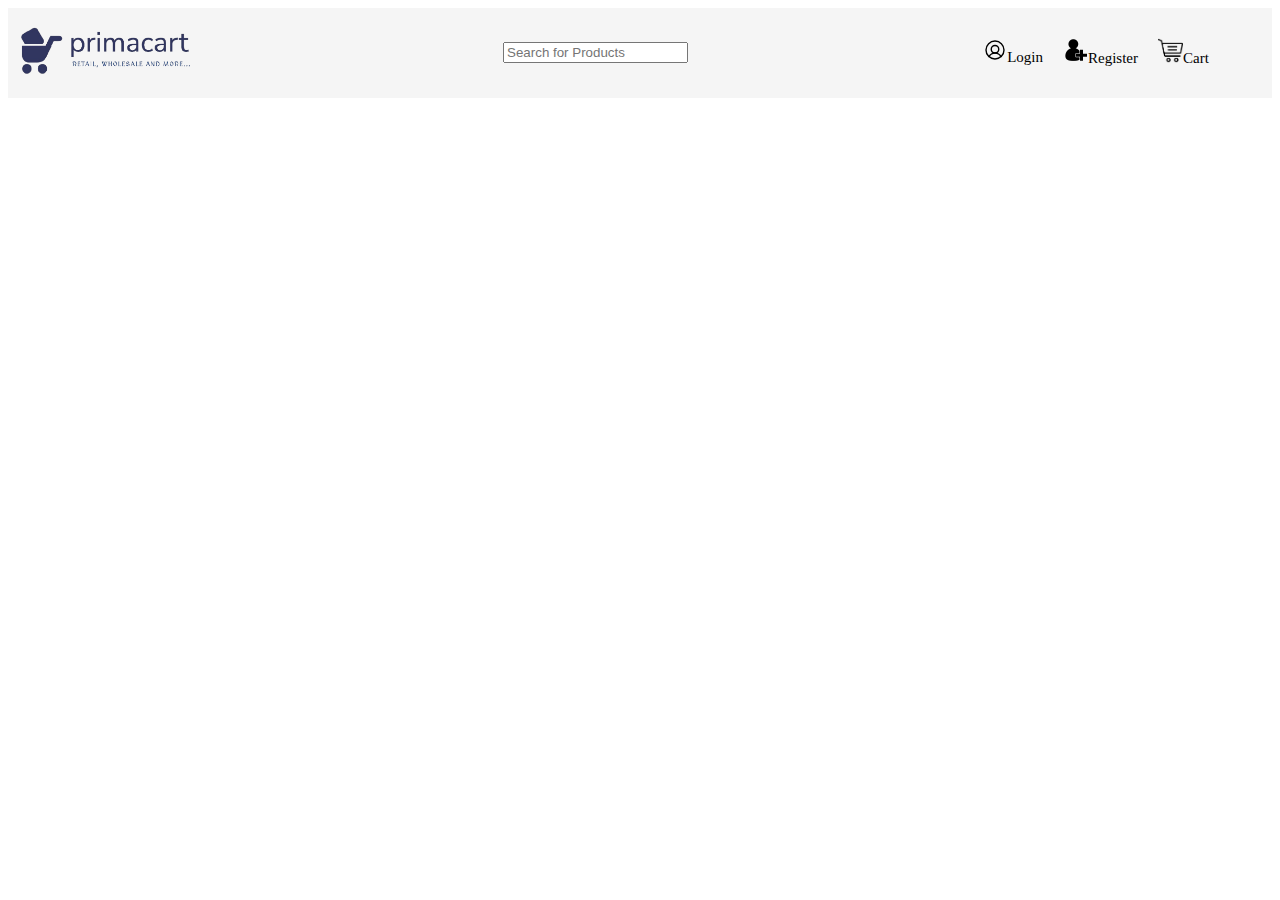
==== index.html @ b0d5cbb3 "navbar of Homer page created and Login Signup form cretaed" ====
<!DOCTYPE html>
<html lang="en">
<head>
    <meta charset="UTF-8">
    <meta name="viewport" content="width=device-width, initial-scale=1.0">
    <title>PrimaCart</title>
   <link rel="stylesheet" href="./styles/index.css">
</head>
<body>
  <div id="navbar">
    <!-- <div id="logo">
        <a href="./index.html">
        <img src="./Images/WhatsApp Image 2024-12-29 at 11.56.41 PM.jpeg" alt="PrimaCart Logo" width="100px">
    </a> </div>
    <div id="navbar-links">
   
       <a href="./login.html" ><img src="./Images/profile-52e0dc.svg" alt="">Login</a>
       <a href="./register.html">Register</a>
       <a href="./cart.html" font-size="100px"><img src="./Images/download.png" alt="" width="20px">Cart</a>
    </div> -->

  </div>
       <!-- <select name="" id="login">op
<option id= "orders" value="./orders.html">Orders</option>
<option value="./wishlist.html">Wishlist</option>
<option value="./cart.html">Cart</option>
        </select> -->
        
       
</body>
<script src="./scripts/navbar.js">
//     let login=document.getElementById("login")
//     login.addEventListener("change", function(){
//         let selectedValue=login.value;
//         if (selectedValue) {
//         window.location.href = selectedValue; // Redirect to the selected URL
//       }
//     }
// )
</script>
</html>
---- styles/index.css ----
/* navbar styling */
#navbar{
    display: flex;
    justify-content: space-between;
    background-color: #f5f5f5;
    align-items: center;
}
#navbar-links{
    display: flex;
    justify-content:space-around;
    gap:20px;

}
#navbar-links{
    font-size: 15px;
    font-family: 'Times New Roman', Times, serif;
    margin-right: 5%;
}
#navbar-links a{
    text-decoration: none;
    color: black;
}
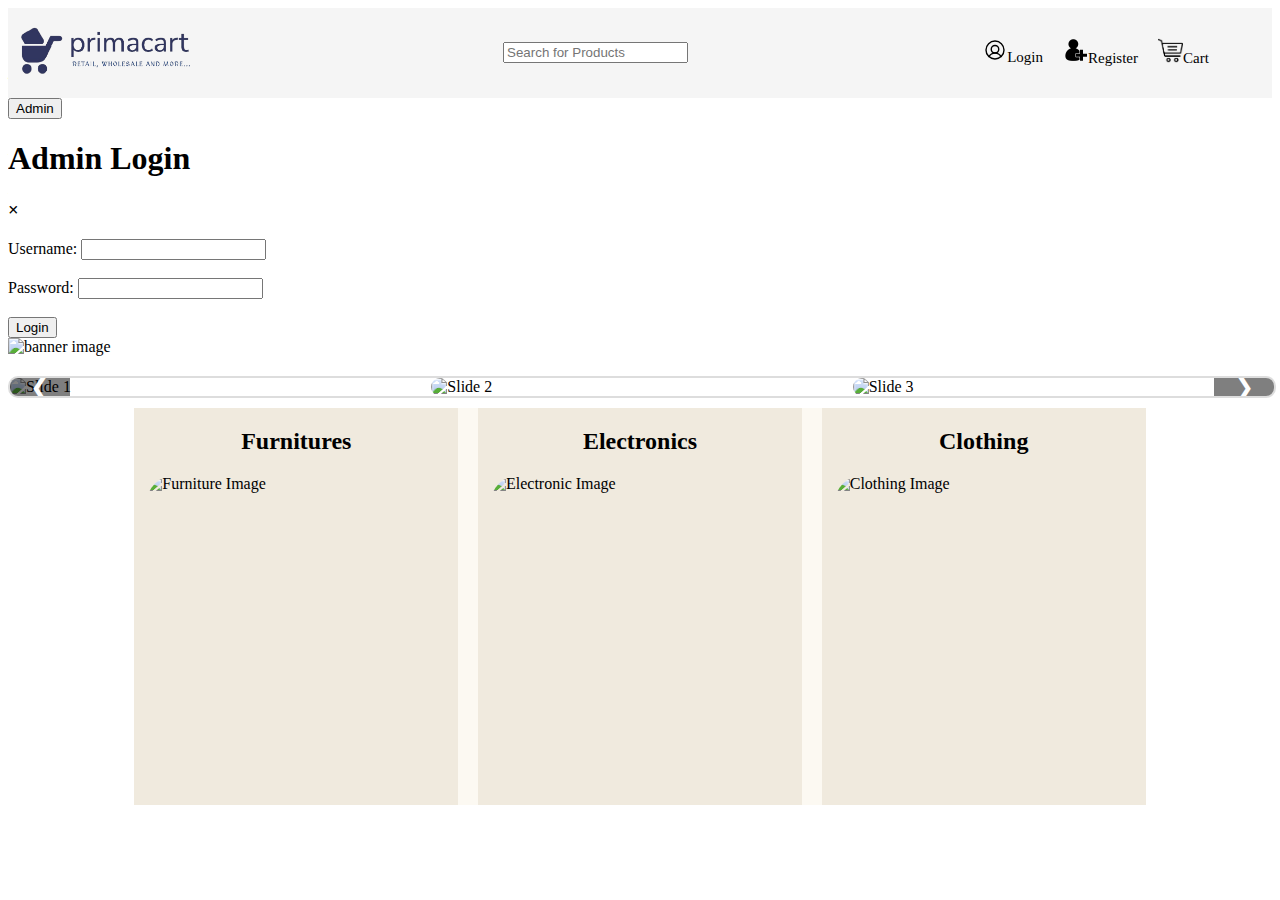
==== commit 02978135: "Filter by price added in each category product on home page" ====
--- a/index.html
+++ b/index.html
@@ -5,9 +5,12 @@
     <meta name="viewport" content="width=device-width, initial-scale=1.0">
     <title>PrimaCart</title>
    <link rel="stylesheet" href="./styles/index.css">
+   <link rel="stylesheet" href="./styles/admin.css">
+   <link rel="stylesheet" href="./styles/footer.css">
 </head>
 <body>
   <div id="navbar">
+
     <!-- <div id="logo">
         <a href="./index.html">
         <img src="./Images/WhatsApp Image 2024-12-29 at 11.56.41 PM.jpeg" alt="PrimaCart Logo" width="100px">
@@ -20,15 +23,207 @@
     </div> -->
 
   </div>
+  <div id="admin-login">
+    <button id="adminloginbtn">Admin</button>
+
+</div>
+
+<!-- admin form -->
+<div id="admin-form"><h1>Admin Login</h1>
+    <div><h3 id="close_modal"><span>&times;</span></h3></div>
+    <form id="loginForm">
+      <label for="username">Username:</label>
+      <input type="text" id="username" name="username" required>
+      <br><br>
+      <label for="password">Password:</label>
+      <input type="password" id="password" name="password" required>
+      <br><br>
+      <button type="submit">Login</button>
+    </form>
+   </div>
+   <img src="./Images/banner.gif" width="100%" alt="banner image">
+
+   <div class="slider">
+    <div class="slides">
+      <img src="./Images/banner1.webp" alt="Slide 1">
+      <img src="./Images/banner 3.webp" alt="Slide 2">
+      <img src="./Images/new year wellness.webp" alt="Slide 3">
+    </div>
+    <div class="buttons">
+      <button id="prev">&#10094;</button>
+      <button id="next">&#10095;</button>
+    </div>
+  </div>
+
+
        <!-- <select name="" id="login">op
 <option id= "orders" value="./orders.html">Orders</option>
 <option value="./wishlist.html">Wishlist</option>
 <option value="./cart.html">Cart</option>
         </select> -->
         
+
+
+
+        <!-- <ul>
+            <li href="">Shop</li>
+            <ul><li>Furniture</li>
+            <ul> <li><a href="" style="color: rgb(46, 45, 45);"><b>Bedroom Furniture</b></a></li>
+                <li><a href="">Kid's & Baby Furniture</a></li>
+                <li><a href="">Living Room Furniture</a></li>
+                <li><a href="">EntryWay Furniture</a></li>
+                <li><a href="">Kitchen and Dinning room Furniture</a></li>
+                <li><a href="">Living Room Furniture</a></li>
+                <li><a href="">Office & Home Office Furniture</a></li></ul></ul>
+                <ul><li>Electronics</li>
+                    <ul> <li><a href="" style="color: rgb(46, 45, 45);"><b>Electronics</b></a></li>
+                        <li><a href="">Audio/Video</a></li>
+                        <li><a href="">Batteries</a></li>
+                        <li><a href="">Cameras & Drones</a></li>
+                        <li><a href="">Cell Phone</a></li>
+                        <li><a href="">Smart Watches</a></li>
+                        <li><a href="">TVs</a></li></ul></ul>
+        </ul> -->
+    
+                 <!-- <ul>
+                    <li><a href="#">Shop</a>
+                        <div class="sub_menu">
+                            <ul>
+                                <li><a href="" style="color: rgb(46, 45, 45);"><b>Bedroom Furniture</b></a></li>
+                                <li><a href="">Kid's & Baby Furniture</a></li>
+                                <li><a href="">Living Room Furniture</a></li>
+                                <li><a href="">EntryWay Furniture</a></li>
+                                <li><a href="">Kitchen and Dinning room Furniture</a></li>
+                                <li><a href="">Living Room Furniture</a></li>
+                                <li><a href="">Office & Home Office Furniture</a></li>
+                                
+                            </ul>
+                            <ul>
+                                <li><a href="" style="color: rgb(46, 45, 45);"><b>Eyes</b></a></li>
+                                <li><a href="">Kajal</a></li>
+                                <li><a href="">Eyeliner</a></li>
+                                <li><a href="">Mascara</a></li>
+                                <li><a href="">Eye Shadow</a></li>
+                                <li><a href="">Eye Brow Enhancers</a></li>
+                                <li><a href="">Eye Primer</a></li>
+                                <li><a href="">False Eyeglasses</a></li>
+                                <li><a href="">Eye Makeup Remover</a></li>
+                                <li><a href="">Under Eye Concealer</a></li>
+                                <li><a href="">Contact Lenses</a></li>
+                                <br>
+                                <li><a href="" style="color: rgb(46, 45, 45);"><b>Makeup Kits & Combos</b></a></li>
+                                <li><a href="">Makeup Kits</a></li>
+                                <li><a href="">Makeup Combos</a></li>
+                            </ul>
+                            <ul>
+                                <li><a href="" style="color: rgb(46, 45, 45);"><b>Lips</b></a></li>
+                                <li><a href="">Lipstick</a></li>
+                                <li><a href="">Liquid Lipstick</a></li>
+                                <li><a href="">Lip Crayon</a></li>
+                                <li><a href="">Lip Gloss</a></li>
+                                <li><a href="">Lip Liner</a></li>
+                                <li><a href="">Lip Plumper</a></li>
+                                <li><a href="">Lip Stain</a></li>
+                                <br>
+                                <li><a href="" style="color:  rgb(46, 45, 45);"><b>Nails</b></a></li>
+                                <li><a href="">Nail Polish</a></li>
+                                <li><a href="">Nail Arts Kits</a></li>
+                                <li><a href="">Nail Care</a></li>
+                                <li><a href="">Nail Polish Remover</a></li>
+                            </ul>
+                            <ul>
+                                <li><a href="" style="color: rgb(46, 45, 45);"><b>Tools & Brushes</b></a></li>
+                                <li><a href="">Face Brush</a></li>
+                                <li><a href="">Eye Brush</a></li>
+                                <li><a href="">Lip Brush</a></li>
+                                <li><a href="">Brush Sets</a></li>
+                                <li><a href="">Brush Cleaners</a></li>
+                                <li><a href="">Sponges &Applicators</a></li>
+                                <li><a href="">Eyelash Curlers</a></li>
+                                <li><a href="">Tweezers</a></li>
+                                <li><a href="">Sharpners</a></li>
+                                <li><a href="">Mirrors</a></li>
+                                <li><a href="">Makeup Pouches</a></li>
+                                <br>
+                                <li><a href="" style="color:  rgb(46, 45, 45);"><b>Multi-Functional Makeup
+                                            Palettes</b></a></li>
+                            </ul>
+                            <ul>
+                                <li><a href="" style="color: rgb(46, 45, 45);"><b>Top Brands</b></a></li>
+                                <li><a href="">Kay Beauty</a></li>
+                                <li><a href="">Huda Beauty</a></li>
+                                <li><a href="">Charlotte Tilbury</a></li>
+                                <li><a href="">M.A.C</a></li>
+                                <li><a href="">Maybelline New York</a></li>
+                                <li><a href="">L'Oreal Paris</a></li>
+                                <li><a href="">Lakme</a></li>
+                                <li><a href="">Nykaa Cosmetics</a></li>
+                                <li><a href="">Nyx Pro.Makeup</a></li>
+                            </ul>
+                            <ul>
+                                <li><a href="" style="color: rgb(46, 45, 45);"><b>Quick Links</b></a></li>
+                                <li><a href="">Combos @ Nykaa</a></li>
+                                <li><a href="">New Launches</a></li>
+                                <li><a href="">NFBA Nominees 2020</a></li>
+                                <li><a href="">Gifts @ Nykaa</a></li>
+                                <li><a href="">The Gift Store</a></li>
+                                <br>
+                                <li><a href="" style="color: rgb(46, 45, 45);"><b>Trending Searches</b></a></li>
+                                <li><a href="">Nude Lipstick</a></li>
+                                <li><a href="">Matte Lipstick</a></li>
+                                <li><a href="">Red Lipstick</a></li>
+                                <li><a href="">Pink Lipstick</a></li>
+                            </ul>
+                        </div>
+                    </li>
+                    </ul>
+                    -->
+                    
+   <div id="product_info">
+    <div class="product_info1">
+        <h2>Furnitures</h2>
+        <img id="furniture_img" src="./Images/sofas.webp" alt="Furniture Image">
        
+    </div>
+    <div class="product_info1">
+        <h2>Electronics</h2>
+        <img id="electronics_img" src="./Images/tvs.webp" alt="Electronic Image">
+       
+    </div>
+    <div class="product_info1">
+        <h2>Clothing</h2>
+        <img id="clothing_img" src="./Images/clothing.jpg" alt="Clothing Image">
+       
+    </div>
+   </div> 
+   <select name="" id="filterbyprice">
+    <option value="">Filter By Price</option>
+
+    <option value="1 to 4999">Price : 1 to 4999</option>
+    <option value=" 5000 to 19999">Price : 5000 to 19999</option>
+    <option value="20000 to 39999">Price : 20000 to 39999</option>
+    <option value=">40000">Price : 40000 & above</option>
+</select>
+
+   
+   <!-- container for displaying furniture details -->
+    <div id="furniture_cont">
+
+    </div>
+    <div id="electronics_cont">
+
+    </div>
+
+    <div id="clothing_cont">
+
+    </div>
+   
+
+    <!-- footer section -->
+     <div id="footer"></div>
 </body>
 <script src="./scripts/navbar.js">
+    scr
 //     let login=document.getElementById("login")
 //     login.addEventListener("change", function(){
 //         let selectedValue=login.value;
@@ -38,4 +233,7 @@
 //     }
 // )
 </script>
+<script src="./scripts/index.js"></script>
+<script src="./scripts/footer.js"> </script>
+
 </html>--- a/styles/index.css
+++ b/styles/index.css
@@ -19,4 +19,116 @@
 #navbar-links a{
     text-decoration: none;
     color: black;
-}+}
+/* slider styling */
+
+.slider {
+    margin-top: 20px;
+    position: relative;
+    width: 100%;
+    /* max-width: 600px; */
+    overflow: hidden;
+    border: 2px solid #ddd;
+    border-radius: 10px;
+  }
+
+  .slides {
+    display: flex;
+    transition: transform 0.5s ease-in-out;
+  }
+
+  .slides img {
+    width: 100%;
+    border-radius: 10px;
+  }
+
+  .buttons {
+    position: absolute;
+    top: 50%;
+    width: 100%;
+    display: flex;
+    justify-content: space-between;
+    transform: translateY(-50%);
+  }
+
+  .buttons button {
+    background-color: rgba(0, 0, 0, 0.5);
+    color: white;
+    border: none;
+    padding: 10px 20px;
+    cursor: pointer;
+    font-size: 24px;
+    border-radius: 5px;
+    display: flex;
+    align-items: center;
+    justify-content: center;
+  }
+
+  .buttons button:hover {
+    background-color: rgba(0, 0, 0, 0.8);
+  }
+/* category designing */
+#product_info{
+    margin: 10px auto;
+    width: 80%;
+    
+    gap:20px;
+    display: grid;
+    align-items: center;
+    /* border: 1px solid black; */
+    grid-template-columns: repeat(3,1fr);
+    background-color: rgb(252, 249, 242);
+}
+.product_info1{
+    display: flex;
+    flex-direction: column;
+    justify-content: center;
+    align-items: center;
+    background-color: rgb(240, 234, 222);
+}
+.product_info1 img{
+    height:300px;
+    margin-bottom: 30px;
+    border-radius: 10%;
+    width:300px;
+    /* border: 1px solid black; */
+}
+
+#prima_search{
+    display: flex;
+   background-color:  #f4f4f4;
+    align-items: center;
+    border-radius: 5px;
+    width: 250px;
+    height: 40px;
+    justify-content: space-evenly;
+}
+#prima_search>input{
+    border: 1px solid rgb(202, 200, 200);
+    outline: none;
+    border-radius: 5px;
+    /* height:100%; */
+    background-color: transparent;
+    font-size: 14px;
+    font-family: 'Inter', sans-serif;
+    font-weight: 600;
+    text-decoration: #939393;
+}
+
+
+/* furniture section styling  */
+#furniture_cont, #electronics_cont, #clothing_cont{
+    display:grid;
+    margin:auto;
+    width:80%;
+    grid-template-columns: repeat(3,1fr);
+    gap:20px;
+}
+
+
+
+/* filtering option  */
+ #filterbyprice{
+    display: none;
+
+ }
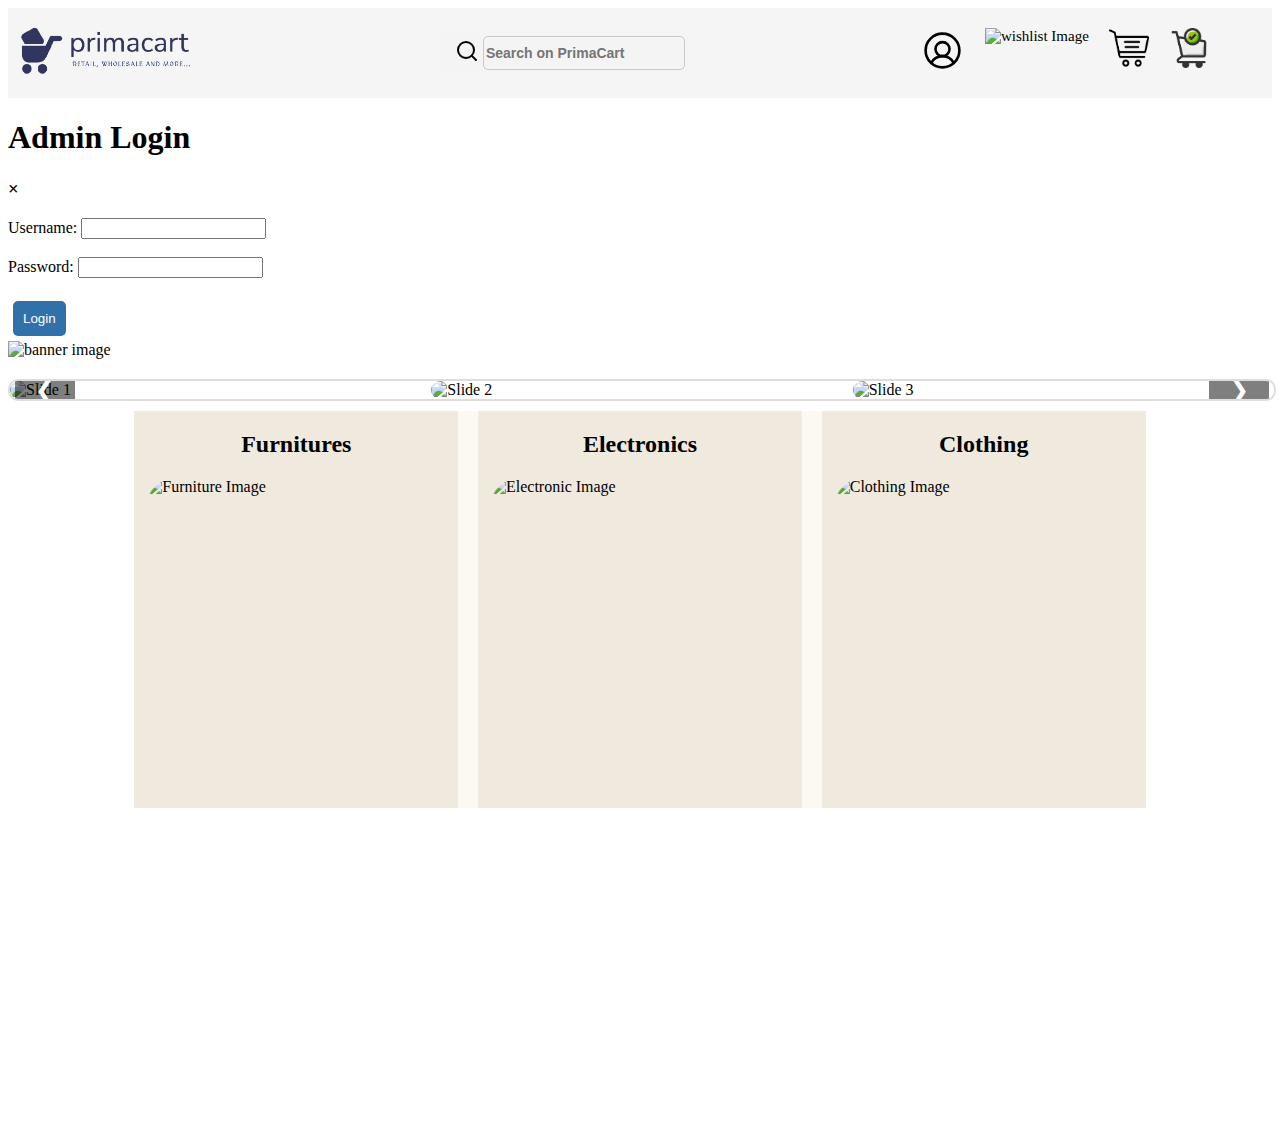
==== commit 304df7da: "cart and orderpage created" ====
--- a/index.html
+++ b/index.html
@@ -23,10 +23,10 @@
     </div> -->
 
   </div>
-  <div id="admin-login">
-    <button id="adminloginbtn">Admin</button>
-
-</div>
+  <!-- <div id="admin-login">
+    <button >Admin</button>
+
+</div> -->
 
 <!-- admin form -->
 <div id="admin-form"><h1>Admin Login</h1>
@@ -204,6 +204,12 @@
     <option value="20000 to 39999">Price : 20000 to 39999</option>
     <option value=">40000">Price : 40000 & above</option>
 </select>
+<select name="" id="sortbyprice">
+    <option value="">Sort By Price</option>
+    <option value="htl">High To Low</option>
+    <option value="lth">Low To High</option>
+    
+</select>
 
    
    <!-- container for displaying furniture details -->
--- a/styles/index.css
+++ b/styles/index.css
@@ -115,12 +115,18 @@
     text-decoration: #939393;
 }
 
+/* logout  */
+#logout{
+    border: none;
+    background-color: none;
 
+}
 /* furniture section styling  */
-#furniture_cont, #electronics_cont, #clothing_cont{
+#furniture_cont, #electronics_cont, #clothing_cont,#wishlist_cont{
     display:grid;
     margin:auto;
     width:80%;
+    padding: 50px;
     grid-template-columns: repeat(3,1fr);
     gap:20px;
 }
@@ -132,3 +138,56 @@
     display: none;
 
  }
+ #sortbyprice{
+    display: none;
+ }
+
+ /* styling of buttons */
+ button{
+    background-color:rgb(48,113,169);
+    color:white;
+    border: none;
+    border-radius: 5px;
+    padding:10px;
+    margin:5px;
+ }
+
+ /* cart page styling */
+ #checkoutbtn
+ {
+    background-color: green;
+
+ }
+ #cart_cont{
+    margin-left: 10%;
+    width:70%;
+    display:flex;
+     padding: 30px;
+    flex-direction: column;
+    /* align-items: center; */
+ }
+ #checkoutdiv{
+    margin-top:50px;
+    background-color: rgb(231, 238, 238);
+    width: 50%;
+    height: 50%;
+    padding: 30px;
+    /* margin: auto; */
+ }
+ #checkoutdiv h2{
+    text-align: center;
+ }
+ #cart_content{
+display: flex;
+justify-content: space-around;
+ }
+ #checkoutdiv input{
+    height: 30px;
+    border: none;
+    border-radius: 10px;
+    padding: 5px;
+ }
+
+.hl{
+    border-bottom: 1px solid gray;
+}--- a/styles/footer.css
+++ b/styles/footer.css
@@ -0,0 +1,34 @@
+#footer{
+    /* border: 1px solid black;
+    margin:auto  */
+   bottom:0;
+   
+   /* position:fixed; */
+   width: 100%;
+   
+}
+
+#footer-links{
+    display: grid;
+    padding:20px;
+    grid-template-columns: repeat(4,1fr);
+    background-color: #f5f5f5;
+    gap:20px;
+    /* margin-left:100px; */
+   
+}
+.footer-links1{
+    display: flex;
+    flex-direction: column;
+    gap:20px;
+
+}
+.footer-links1 a{
+    color: rgb(114, 110, 110);
+    text-decoration: none;
+    font-size: 20px;;
+}
+.footer-links1 a:hover{
+    color:black;
+    text-decoration: underline;
+}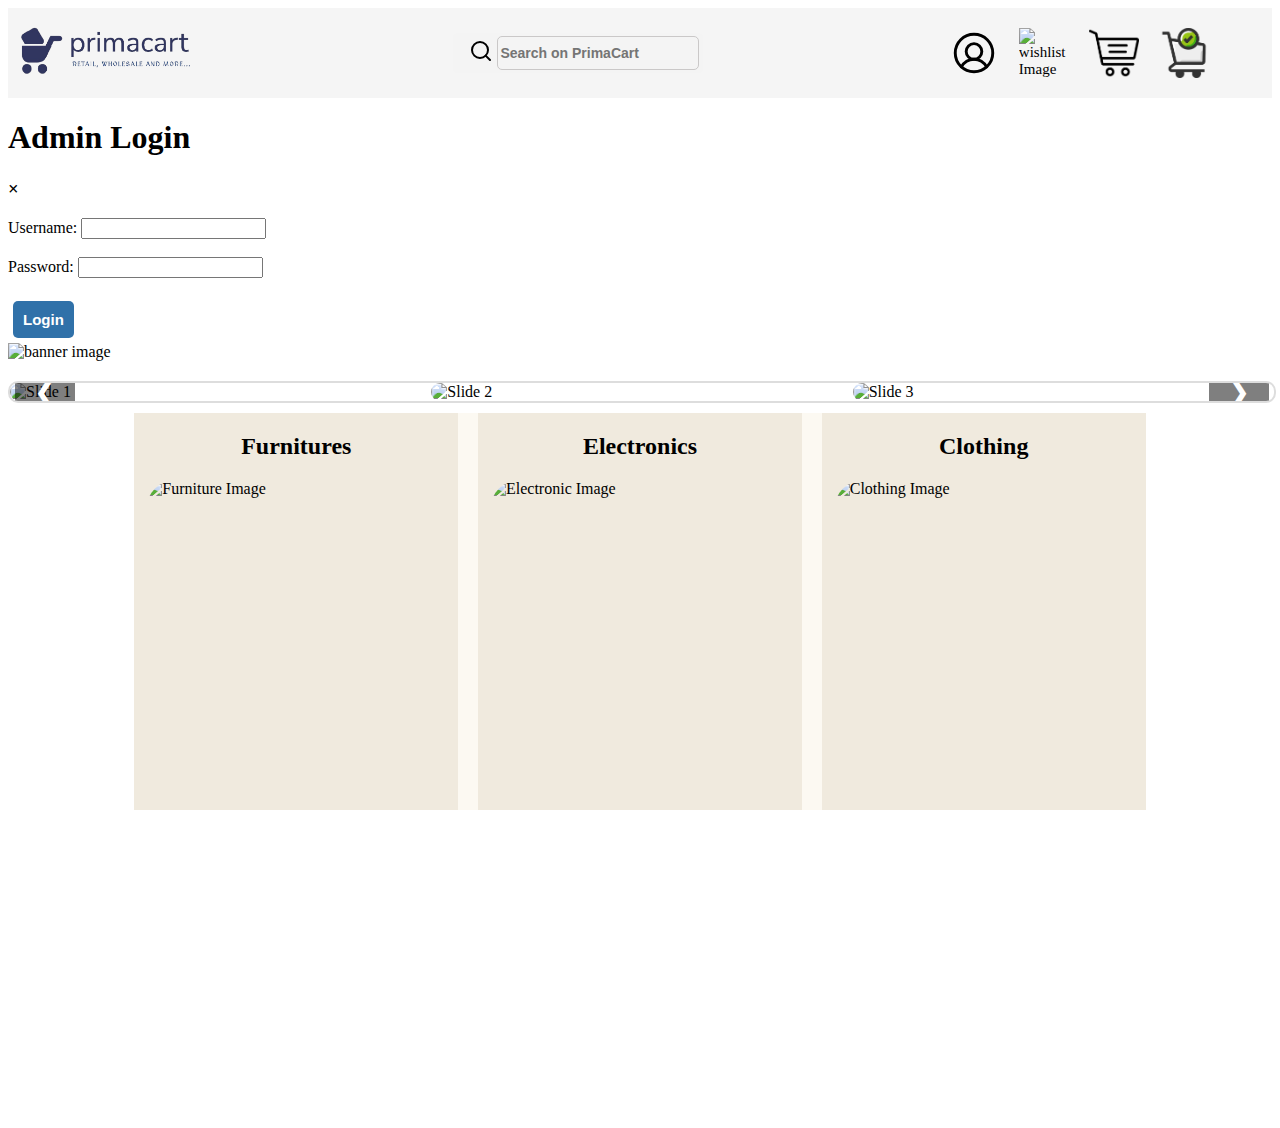
==== commit 710174d3: "sort by price and sort by name added in each product category" ====
--- a/index.html
+++ b/index.html
@@ -196,6 +196,7 @@
        
     </div>
    </div> 
+   
    <select name="" id="filterbyprice">
     <option value="">Filter By Price</option>
 
@@ -204,10 +205,23 @@
     <option value="20000 to 39999">Price : 20000 to 39999</option>
     <option value=">40000">Price : 40000 & above</option>
 </select>
+<select name="" id="filterbygender">
+    <option value="">Filter by Gender</option>
+    <option value="male">Male</option>
+    <option value="female">Female</option>
+    <option value="kids">Kids</option>
+</select>
+
 <select name="" id="sortbyprice">
     <option value="">Sort By Price</option>
     <option value="htl">High To Low</option>
     <option value="lth">Low To High</option>
+    
+</select>
+<select name="" id="sortbyname">
+    <option value="">Sort By Name</option>
+    <option value="atoz">A to Z</option>
+    <option value="ztoa">Z to A </option>
     
 </select>
 
--- a/styles/index.css
+++ b/styles/index.css
@@ -10,6 +10,14 @@
     justify-content:space-around;
     gap:20px;
 
+}
+#navbar-links a{
+height: 50px;
+width: 50px;
+}
+#navbar-links img{
+    height: 50px;
+    width: 50px;
 }
 #navbar-links{
     font-size: 15px;
@@ -79,13 +87,20 @@
     grid-template-columns: repeat(3,1fr);
     background-color: rgb(252, 249, 242);
 }
-.product_info1{
+.product_info1.product_info1{
+    
     display: flex;
     flex-direction: column;
     justify-content: center;
     align-items: center;
     background-color: rgb(240, 234, 222);
 }
+.product_info1:hover {
+    /* background-color: #0056b3; */
+    color: #030101;
+    box-shadow: 0px 4px 10px rgba(0, 0, 0, 0.2);
+    transform: scale(1.05);
+  }
 .product_info1 img{
     height:300px;
     margin-bottom: 30px;
@@ -134,13 +149,11 @@
 
 
 /* filtering option  */
- #filterbyprice{
+ #filterbyprice,#filterbygender,#sortbyprice,#sortbyname{
     display: none;
 
  }
- #sortbyprice{
-    display: none;
- }
+ 
 
  /* styling of buttons */
  button{
@@ -149,9 +162,17 @@
     border: none;
     border-radius: 5px;
     padding:10px;
+    font-size:15px;
+    font-weight: bold;
     margin:5px;
  }
-
+ button:hover {
+    background-color: #fffeff;
+    color: rgb(48,113,169);
+    border:1px solid rgb(48,113,169);
+    box-shadow: 0px 4px 10px rgba(0, 0, 0, 0.2);
+    transform: scale(1.05);
+  }
  /* cart page styling */
  #checkoutbtn
  {
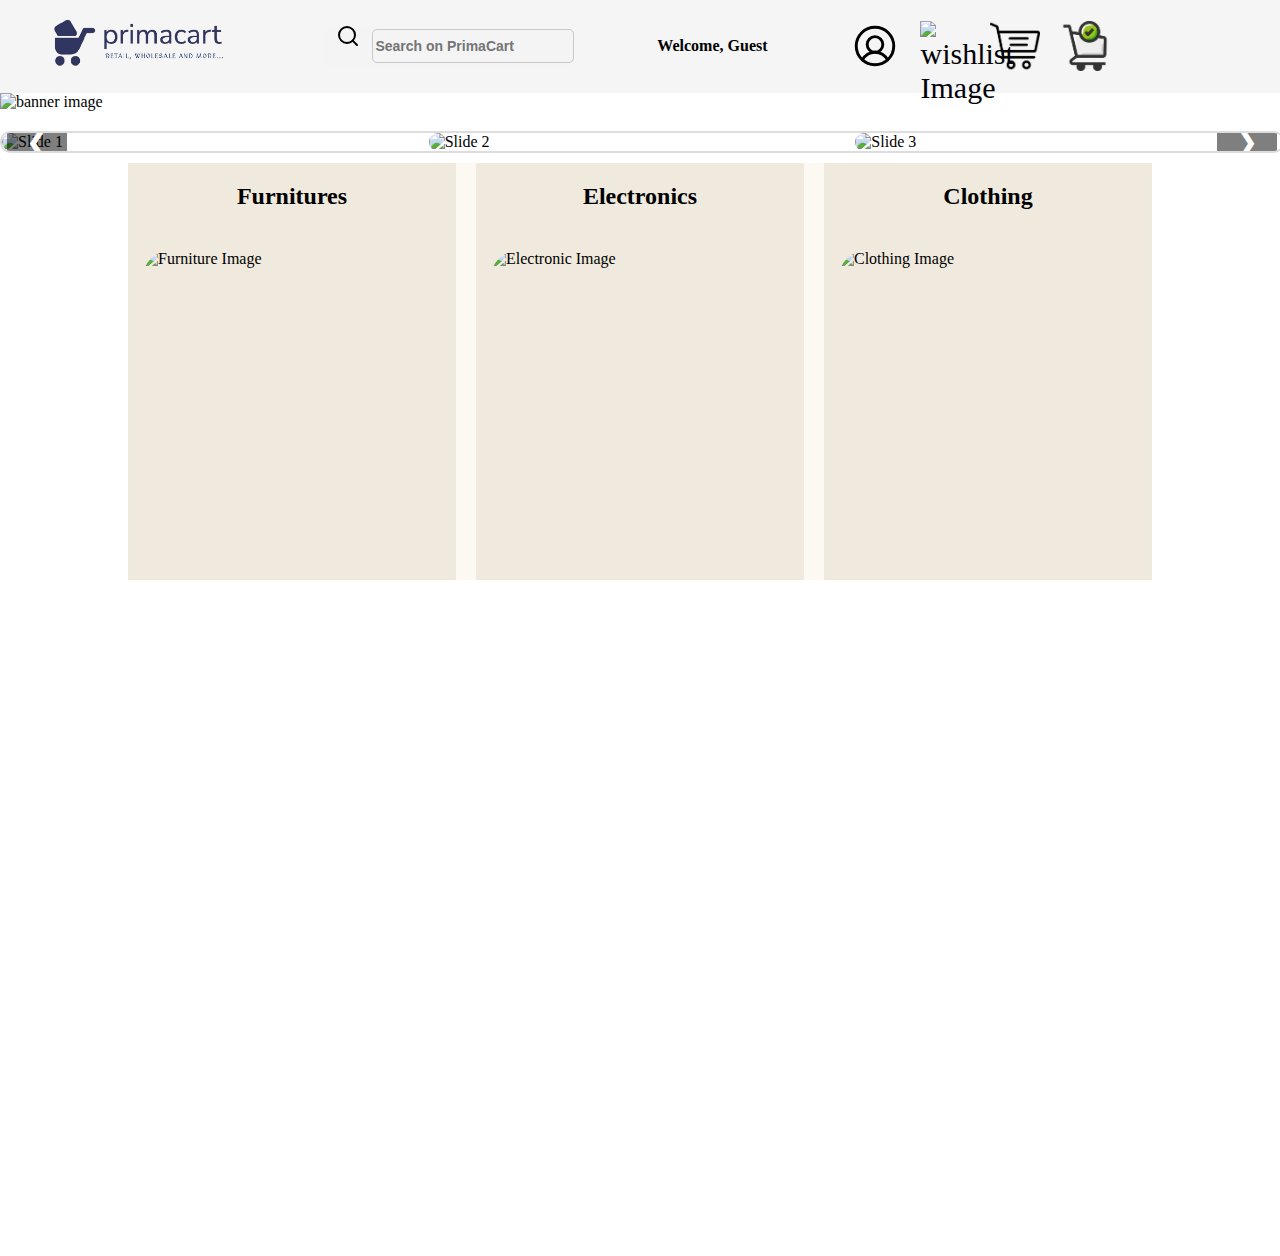
==== commit d4b6e2c4: "order page created" ====
--- a/index.html
+++ b/index.html
@@ -21,15 +21,21 @@
        <a href="./register.html">Register</a>
        <a href="./cart.html" font-size="100px"><img src="./Images/download.png" alt="" width="20px">Cart</a>
     </div> -->
-
+<select name="" id="selecttag">
+    <option value=""><a href="./login1.html"></a>login</option>
+    <option value=""><a href="./wishlist.html"></a>Wishlist</option>
+    <option value=""><a href="./cart.html"></a>Cart</option>
+    <option value=""><a href="./order.html"></a>View Orders</option>
+</select>
   </div>
+
   <!-- <div id="admin-login">
     <button >Admin</button>
 
 </div> -->
 
 <!-- admin form -->
-<div id="admin-form"><h1>Admin Login</h1>
+<!-- <div id="admin-form"><h1>Admin Login</h1>
     <div><h3 id="close_modal"><span>&times;</span></h3></div>
     <form id="loginForm">
       <label for="username">Username:</label>
@@ -40,7 +46,7 @@
       <br><br>
       <button type="submit">Login</button>
     </form>
-   </div>
+   </div> -->
    <img src="./Images/banner.gif" width="100%" alt="banner image">
 
    <div class="slider">
@@ -196,7 +202,7 @@
        
     </div>
    </div> 
-   
+   <div id="sortandfilter">
    <select name="" id="filterbyprice">
     <option value="">Filter By Price</option>
 
@@ -224,6 +230,7 @@
     <option value="ztoa">Z to A </option>
     
 </select>
+</div>
 
    
    <!-- container for displaying furniture details -->
--- a/styles/index.css
+++ b/styles/index.css
@@ -9,24 +9,27 @@
     display: flex;
     justify-content:space-around;
     gap:20px;
-
-}
-#navbar-links a{
-height: 50px;
-width: 50px;
-}
+    font-size: 15px;
+
+    font-family: 'Times New Roman', Times, serif;
+    margin-right: 10%;
+}
+
+
 #navbar-links img{
     height: 50px;
     width: 50px;
 }
-#navbar-links{
-    font-size: 15px;
-    font-family: 'Times New Roman', Times, serif;
-    margin-right: 5%;
-}
+
 #navbar-links a{
     text-decoration: none;
     color: black;
+    height: 50px;
+width: 50px;
+}
+
+#selecttag{
+    display: none;
 }
 /* slider styling */
 
@@ -87,12 +90,13 @@
     grid-template-columns: repeat(3,1fr);
     background-color: rgb(252, 249, 242);
 }
-.product_info1.product_info1{
+.product_info1{
     
     display: flex;
     flex-direction: column;
     justify-content: center;
     align-items: center;
+    gap:20px;
     background-color: rgb(240, 234, 222);
 }
 .product_info1:hover {
@@ -107,6 +111,16 @@
     border-radius: 10%;
     width:300px;
     /* border: 1px solid black; */
+}
+.card{
+    box-shadow: rgba(0, 0, 0, 0.35) 0px 5px 15px;
+}
+.product_image{
+    width:100%;
+}
+.specificatdioniv{
+    background-color: rgba(236, 232, 232, 0.911);
+    padding:10px;
 }
 
 #prima_search{
@@ -149,9 +163,22 @@
 
 
 /* filtering option  */
- #filterbyprice,#filterbygender,#sortbyprice,#sortbyname{
+ #filterbyprice,#filterbygender,#sortbyprice,#sortbyname,#priceFilter{
     display: none;
 
+ }
+ 
+ #sortandfilter{
+    background-color:rgb(255, 255, 255);
+    width: 50%;
+    display:flex;
+    margin:50px auto;
+    grid-template-columns: repeat(2,200px);
+justify-content: center;
+    gap:20px;
+    height: fit-content;
+    /* padding: 20px; */ 
+    /* align-items: nterce; */
  }
  
 
@@ -211,4 +238,35 @@
 
 .hl{
     border-bottom: 1px solid gray;
+}
+
+/* media query */
+@media (min-width:320px) and (max-width:767px){
+    #selecttag{
+        display: block;
+    }
+    #navbar-links{
+        display: none;
+    }
+    #product_info{
+        width:100%;
+        display:flex;
+        
+        flex-direction: column;
+    }
+    #furniture_cont, #electronics_cont, #clothing_cont,#wishlist_cont{
+        grid-template-columns: repeat(2,1fr);
+    }
+}
+
+@media (min-width:768px) and (max-width:1023px){
+    #furniture_cont, #electronics_cont, #clothing_cont,#wishlist_cont{
+        grid-template-columns: repeat(2,1fr);
+        gap:60px;
+    } 
+    #product_info{
+        width:100%;
+        grid-template-columns: repeat(2,1fr);
+       
+    }
 }--- a/styles/admin.css
+++ b/styles/admin.css
@@ -0,0 +1,118 @@
+/* navbar for admin */
+#navbar{
+    display: flex;
+    justify-content: space-around;
+    background-color: #f5f5f5;
+    align-items: center;
+}
+#navbar a{
+    text-decoration: none;
+    color: black;
+    height: 50px;
+font-size: 30px;color: rgb(2, 2, 7);
+width: 50px;
+}
+#navbar a:hover{
+    color:blue;
+}
+
+
+
+/* styling for admin login section  */
+#admin-form{
+    display:none;
+width:100%;
+height: 100%;
+position: fixed;
+top:0;
+left:0;
+background-color: rgba(0,0,0,0.5);
+}
+#admin-form >div{
+    background-color: white;
+    display: flex;
+    width: 50%;
+    width: 50%;
+    flex-direction: column;
+    margin:auto;
+    justify-content: center;
+    align-items: center;
+}
+
+#close_modal {
+    float: right;
+    font-size: 2rem;
+    color: darkgray;
+    margin: -5px 0;
+    padding: 10px;
+    font-weight: bold;
+    cursor: pointer;
+  }
+
+/* styling for logout section  */
+h1{
+    text-align: center;
+}
+
+#loginForm{
+    width: 30%;
+    /* height: 400px; */
+    margin: 3rem auto;
+    display: flex;
+    flex-direction: column;
+    justify-content: center;
+    align-items: center;
+    gap: 20px;
+    color: rgb(12, 12, 12);
+    background-color: rgb(199, 199, 199);
+    padding: 20px;
+    text-align: center;
+}
+
+
+#logout{
+    float :right;
+   margin-top:-50px;
+   margin-right: 50px;
+}
+
+/* add product form */
+#addProduct{
+    display: flex;
+    flex-direction: column;
+    width:50%;
+    margin:100px auto;
+    align-items: center;
+    background-color: rgb(202, 210, 218);
+    padding:10px;
+}
+
+#addProduct h2{
+    color:rgb(19, 18, 53);
+}
+#addproductform{
+width:50%;
+gap:20px;
+    display: flex;
+    flex-direction: column;
+}
+#addproductform input, select{
+    height:30px;
+    border-radius: 5px;
+    border: 1px solid rgb(88, 87, 87);
+    
+}
+#submit, #logoutButton{
+    align-self: center;
+    width: fit-content;
+    background-color: rgb(57, 62, 77);
+    color: white;
+    border: none;
+    height: fit-content;
+    border-radius: 5px;
+    padding-bottom: 10px;
+    padding: 10px;
+    font-weight: bold;
+    font-size:15px;
+}
+
--- a/styles/footer.css
+++ b/styles/footer.css
@@ -1,13 +1,21 @@
-#footer{
-    /* border: 1px solid black;
-    margin:auto  */
-   bottom:0;
-   
-   /* position:fixed; */
-   width: 100%;
-   
-}
+/* body {
+    display: flex;
+    flex-direction: column;
+    min-height: 100vh;
+    margin: 0;
+  } */
+  body {
+    height: 100%;
+    margin: 0;
+  }
 
+  #footer {
+    margin-top:20%;
+    /* background: #333; */
+    color: #050505;
+    text-align: center;
+    padding: 10px 0;
+  }
 #footer-links{
     display: grid;
     padding:20px;
